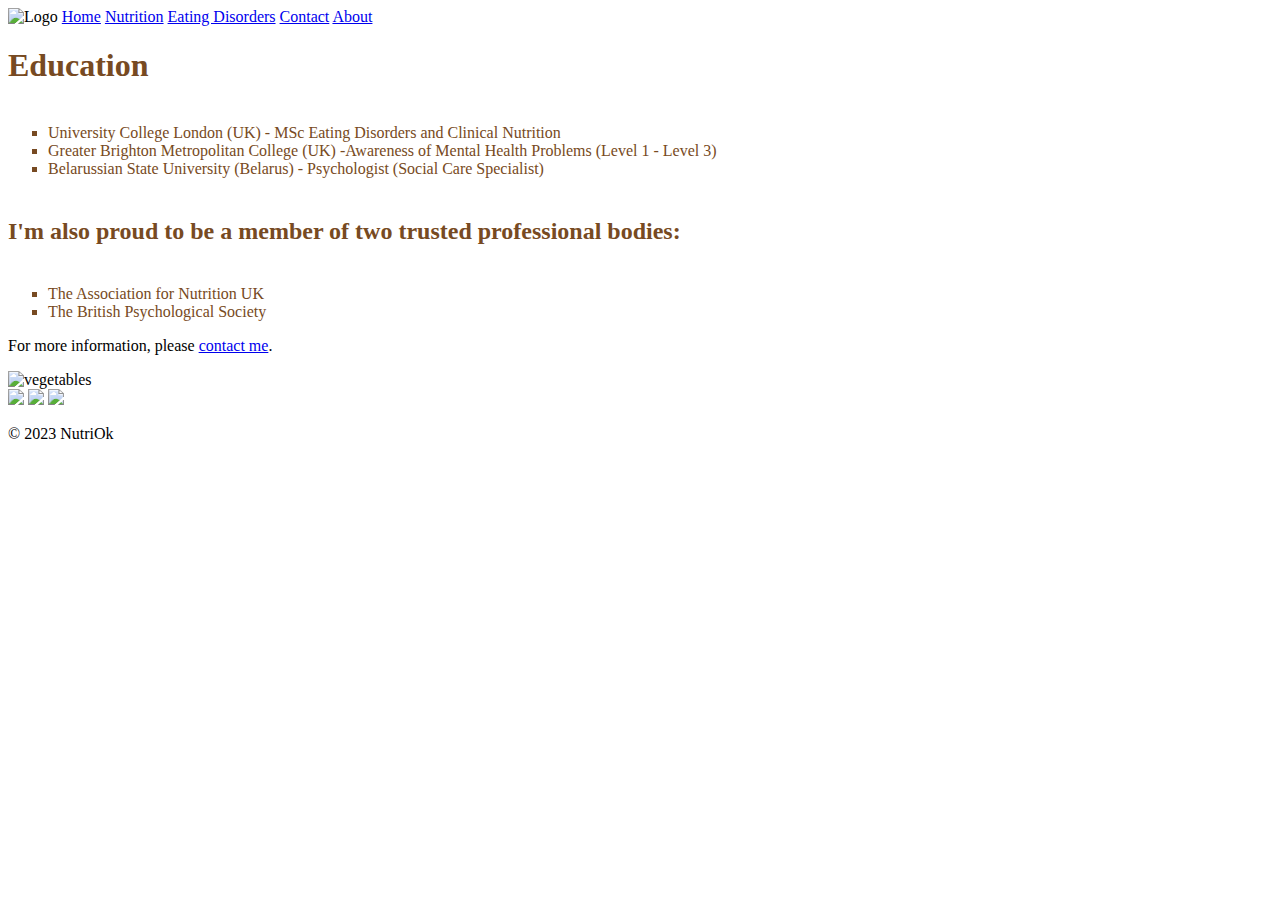
==== about.html @ f99f0bf0 "Add files via upload" ====
<!DOCTYPE html>
<html>

<head>
	<title>About</title>
	<meta charset="UTF-8">
	<link rel="stylesheet" href="css/main.css">
</head>

<body>
	<header>
		<!--Navbar-->
		<div class="navbar">
			<img class="logo" src="https://res.cloudinary.com/duqkgnwgn/image/upload/v1678737644/Logo_yldbyd.png"
				alt="Logo">
			<a href="index.html">Home</a>
			<a href="nutrition.html">Nutrition</a>
			<a href="eating-disorders.html">Eating Disorders</a>
			<a href="contact.html">Contact</a>
			<a href="about.html">About</a>
		</div>
	</header>
	<main>
		<div class="container">
			<h1 style="color: #774A22; margin-bottom: 40px;">Education</h1>

			<ul>
				<li style="color: #774A22; list-style-type: square;">University College London (UK) - MSc Eating Disorders and Clinical Nutrition</li>
				<li style="color: #774A22; list-style-type: square;">Greater Brighton Metropolitan College (UK) -Awareness of Mental Health Problems (Level 1 - Level 3)
				</li>
				<li style="color: #774A22; list-style-type: square; margin-bottom: 40px;">Belarussian State University (Belarus) - Psychologist (Social Care Specialist)</li>

			</ul>
			<h2 style="color: #774A22; margin-bottom: 40px;">I'm also proud to be a member of two trusted professional bodies:</h2>
			<ul>
				<li style="color: #774A22; list-style-type: square;">The Association for Nutrition UK</li>
				<li style="color: #774A22; list-style-type: square;"">The British Psychological Society</li>
			</ul>

			<p class="mt-100">For more information, please <a href="contact.html">contact me</a>.</p>
		</div>
		<div class="container">
			<div class="row">
				<div class="col-5"></div>
				<div class="col-6">
					<img class="image2"
						src="https://res.cloudinary.com/duqkgnwgn/image/upload/v1678825039/4umv_i801_230109_frfmhv.jpg"
						alt="vegetables" />
				</div>

			</div>


		</div>
	</main>
	<footer>
		<div class="navbar" style="justify-content: center;">
			<a class="social" href="#"><img class="sociallinks"
					src="https://res.cloudinary.com/duqkgnwgn/image/upload/v1678793598/facebook-icon.svg" /></a>
			<a class="social" href="#"><img class="sociallinks"
					src="https://res.cloudinary.com/duqkgnwgn/image/upload/v1678793598/Instagram-icon.svg" /></a>
			<a class="social" href="#"><img class="sociallinks"
					src="https://res.cloudinary.com/duqkgnwgn/image/upload/v1678793598/twitter-icon.svg" /></a>
		</div>
		<div>
			<p class="copyright">&copy; 2023 NutriOk</p>
		</div>
	</footer>

</body>

</html>
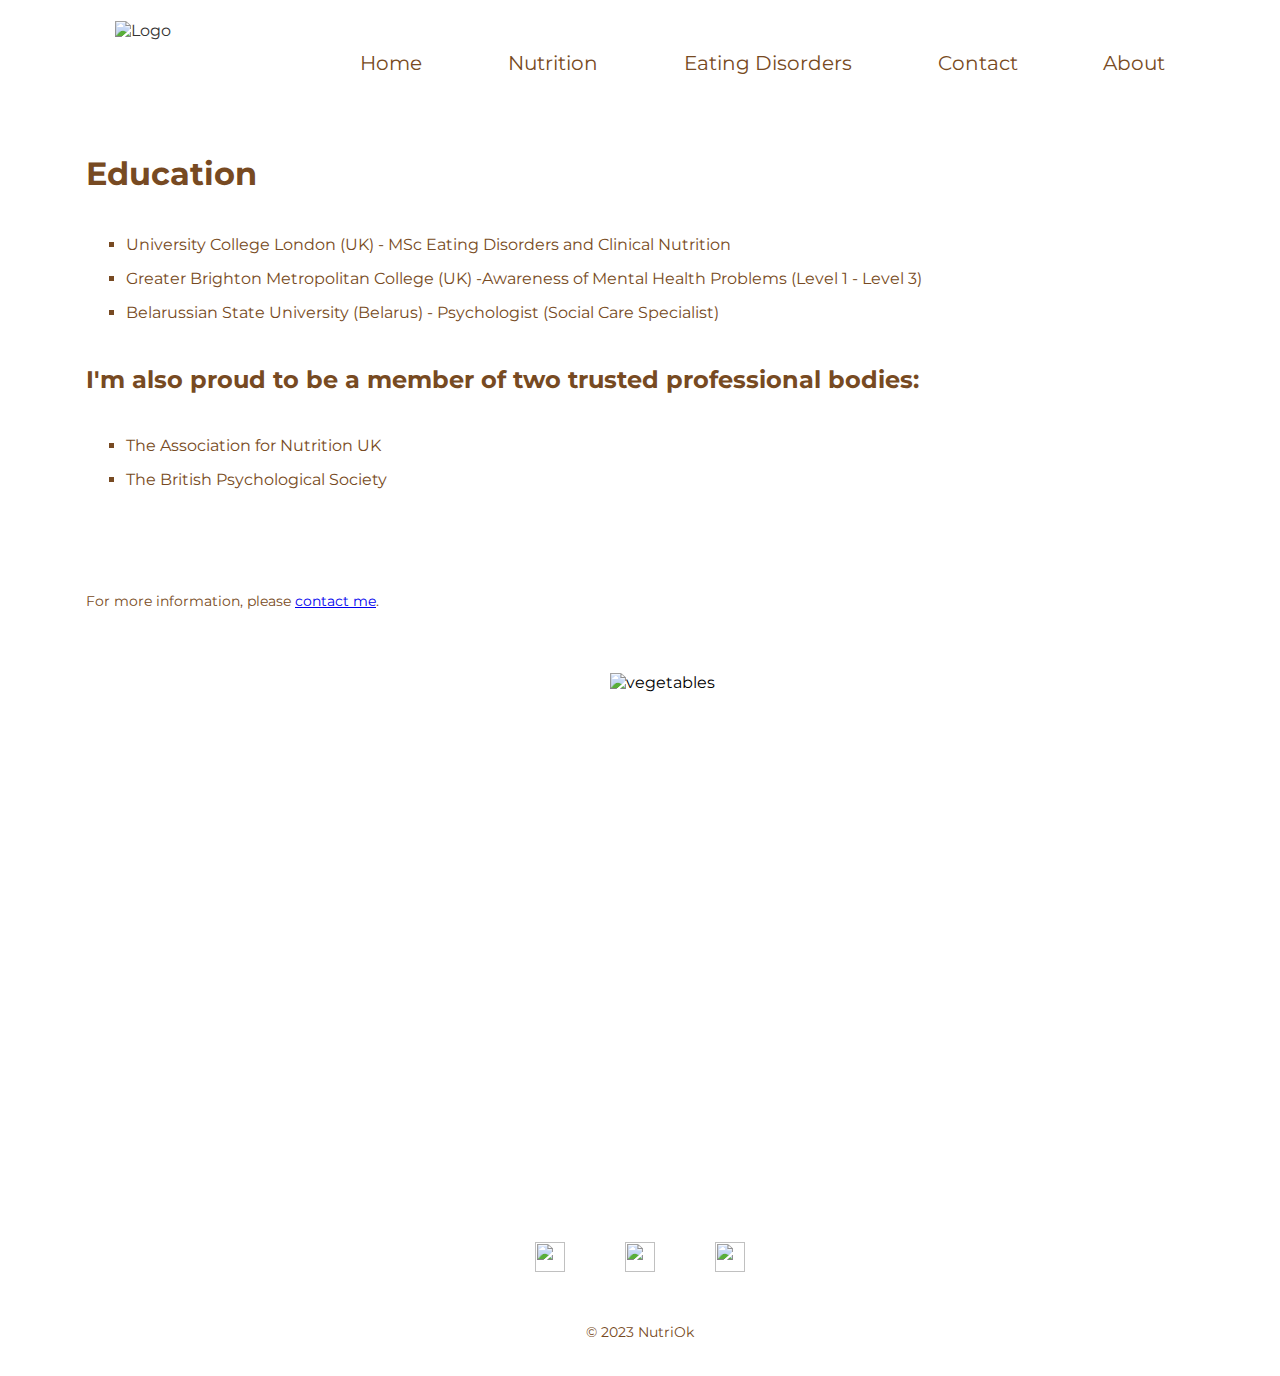
==== commit bede2c16: "Update about.html" ====
--- a/about.html
+++ b/about.html
@@ -4,7 +4,7 @@
 <head>
 	<title>About</title>
 	<meta charset="UTF-8">
-	<link rel="stylesheet" href="css/main.css">
+	<link rel="stylesheet" href="main.css">
 </head>
 
 <body>
@@ -69,4 +69,4 @@
 
 </body>
 
-</html>+</html>
--- a/main.css
+++ b/main.css
@@ -0,0 +1,379 @@
+@import url('https://fonts.googleapis.com/css2?family=Montserrat:wght@100;200&family=Roboto:wght@500&display=swap');
+
+
+body {
+  background-color: white;
+  font-family: 'Montserrat', sans-serif;
+
+}
+
+div {
+  background-color: white;
+  border: 1px solid transparent;
+  padding: 10px;
+  margin: 10px;
+}
+
+
+.container {
+  max-width: 1200px;
+  margin: 0 auto;
+
+
+}
+
+h1 {
+  font-size: 32px;
+}
+
+
+h2 {
+  font-size: 24px;
+
+}
+
+p {
+  font-size: 14px;
+}
+
+header {
+  background-color: white;
+  color: #333;
+}
+
+
+
+.navbar {
+  display: flex;
+  justify-content: space-evenly;
+  background-color: white;
+  height: auto;
+  padding-top: 10px;
+}
+
+.navbar .logo {
+  float: left;
+  margin-right: 5px;
+  box-sizing: border-box;
+  margin: 0px;
+  margin-bottom: 10px;
+  padding: 0px;
+  width: 160px;
+  height: 80px;
+}
+
+.navbar a {
+  font-size: 20px;
+  margin-top: 30px;
+  color: #774A22;
+  text-decoration: none;
+}
+
+.image1 {
+  display: flex;
+  justify-content: center;
+  margin-top: 300px;
+  height: 300px;
+  width: 400px;
+}
+
+
+/* about css */
+/* contact css */
+
+
+
+/* Row, columns */
+.row {
+  display: flex;
+  flex-wrap: wrap;
+
+}
+
+.col-1 {
+  flex: 0 0 8.333333%;
+  max-width: 8.333333%;
+
+}
+
+.col-2 {
+  flex: 0 0 16.666667%;
+  max-width: 16.666667%;
+
+}
+
+.col-3 {
+  flex: 0 0 25%;
+  max-width: 25%;
+
+}
+
+.col-4 {
+  flex: 0 0 33.333333%;
+  max-width: 33.333333%;
+
+}
+
+.col-5 {
+  flex: 0 0 41.666667%;
+  max-width: 41.666667%;
+
+}
+
+.col-6 {
+  flex: 0 0 50%;
+  max-width: 50%;
+
+}
+
+.col-7 {
+  flex: 0 0 58.333333%;
+  max-width: 58.333333%;
+ 
+}
+
+.col-8 {
+  flex: 0 0 66.666667%;
+  max-width: 66.666667%;
+
+}
+
+.col-9 {
+  flex: 0 0 75%;
+  max-width: 75%;
+
+}
+
+.col-10 {
+  flex: 0 0 83.333333%;
+  max-width: 83.333333%;
+
+}
+
+.col-11 {
+  flex: 0 0 91.666667%;
+  max-width: 91.666667%;
+
+}
+
+.col-12 {
+  flex: 0 0 100%;
+  max-width: 100%;
+
+}
+
+.copyright {
+  text-align: center;
+  color: #774A22;
+}
+
+.sociallinks .img {
+  font-size: 14px;
+  color: #774A22;
+  height: 30px;
+  width: 30px;
+}
+
+.sociallinks {
+  height: 30px;
+  width: 30px;
+  font-size: 14px;
+
+}
+
+.social {
+  margin: 30px;
+  margin-top: 0px;
+  margin-bottom: 0px;
+
+}
+
+.image2 {
+  display: flex;
+  margin-top: 10px;
+  padding-top: 20px;
+  height: 500px;
+  width: 750px;
+}
+
+
+
+button {
+  border-radius: 5px;
+  border: 2px solid #774A22;
+  /* outline border */
+  background-color: #fff;
+  color: #774A22;
+  padding: 10px 20px;
+  font-size: 16px;
+  transition: background-color 0.3s, color 0.3s;
+}
+
+button:hover {
+  background-color: #774A22;
+  color: #fff;
+}
+
+ul {
+  list-style-type: none;
+}
+
+li {
+  font-size: 16px;
+  line-height: 1.5;
+  margin-bottom: 10px;
+}
+
+.mt-100 {
+  margin-top: 100px;
+  color: #774A22;
+}
+
+/* Contact */
+.contact-me {
+  font-size:18px; 
+  color:#774A22; 
+  margin-top:10px;
+}
+
+.form-mb-20 {
+  margin-bottom:20px;
+  height: 40px; 
+  width: 240px; 
+  border-radius: 5px; 
+  border-color: aliceblue;
+}
+
+/* Nutrition */
+.jumbotron {
+  background-color: #fff;
+  margin-bottom: 20px;
+  text-align: left;
+  box-shadow: 0 4px 8px 0 rgba(0, 0, 0, 0.2);
+  border: 1px solid #fff;
+
+}
+
+
+.image3 {
+  position: relative;
+  right: unset;
+  height: 220px;
+  width: 200px;
+  object-fit: cover;
+}
+
+.image4 {
+  position: relative;
+  right: unset;
+  height: 220px;
+  width: 200px;
+  object-fit: cover;
+}
+
+
+.image5 {
+  position: relative;
+  right: unset;
+  height: 220px;
+  width: 200px;
+  object-fit: cover;
+}
+
+
+.jumbotron-content {
+  padding: 50px;
+}
+.jumbotron ul li {
+  font-size: 16px;
+  list-style-type: square;
+}
+
+
+
+.jumbotron h1 {
+  font-size: 60px;
+  margin-top: 0;
+}
+
+.jumbotron h2 {
+  font-size: 28px;
+  margin-bottom: 30px;
+  margin-left:40px;
+}
+
+.jumbotron p {
+  font-size: 16px;
+}
+
+@media (max-width: 768px) {
+  .jumbotron-content {
+    padding: 20px;
+  }
+  
+  .jumbotron h1 {
+    font-size: 40px;
+  }
+  
+  .jumbotron p {
+    font-size: 16px;
+  }
+}
+
+/* Container */
+.container {
+  width: 100%;
+  max-width: 1140px; /* adjust this value based on your design */
+  margin: 0 auto;
+  padding: 0 15px;
+  box-sizing: border-box;
+}
+
+/* Rows */
+.row {
+  display: flex;
+  flex-wrap: wrap;
+  margin: -15px; /* this compensates for the padding on the container */
+}
+
+/* Columns */
+.col-1 { flex: 0 0 8.333333%; }
+.col-2 { flex: 0 0 16.666667%; }
+.col-3 { flex: 0 0 25%; }
+.col-4 { flex: 0 0 33.333333%; }
+.col-5 { flex: 0 0 41.666667%; }
+.col-6 { flex: 0 0 50%; }
+.col-7 { flex: 0 0 58.333333%; }
+.col-8 { flex: 0 0 66.666667%; }
+.col-9 { flex: 0 0 75%; }
+.col-10 { flex: 0 0 83.333333%; }
+.col-11 { flex: 0 0 91.666667%; }
+.col-12 { flex: 0 0 100%; }
+
+/* Responsive Utilities */
+@media (max-width: 768px) {
+  .container {
+    padding: 0 30px;
+  }
+
+  .row {
+    margin: -15px;
+  }
+
+  .col-sm-1 { flex: 0 0 8.333333%; }
+  .col-sm-2 { flex: 0 0 16.666667%; }
+  .col-sm-3 { flex: 0 0 25%; }
+  .col-sm-4 { flex: 0 0 33.333333%; }
+  .col-sm-5 { flex: 0 0 41.666667%; }
+  .col-sm-6 { flex: 0 0 50%; }
+  .col-sm-7 { flex: 0 0 58.333333%; }
+  .col-sm-8 { flex: 0 0 66.666667%; }
+  .col-sm-9 { flex: 0 0 75%; }
+  .col-sm-10 { flex: 0 0 83.333333%; }
+  .col-sm-11 { flex: 0 0 91.666667%; }
+  .col-sm-12 { flex: 0 0 100%; }
+}
+
+
+
+
